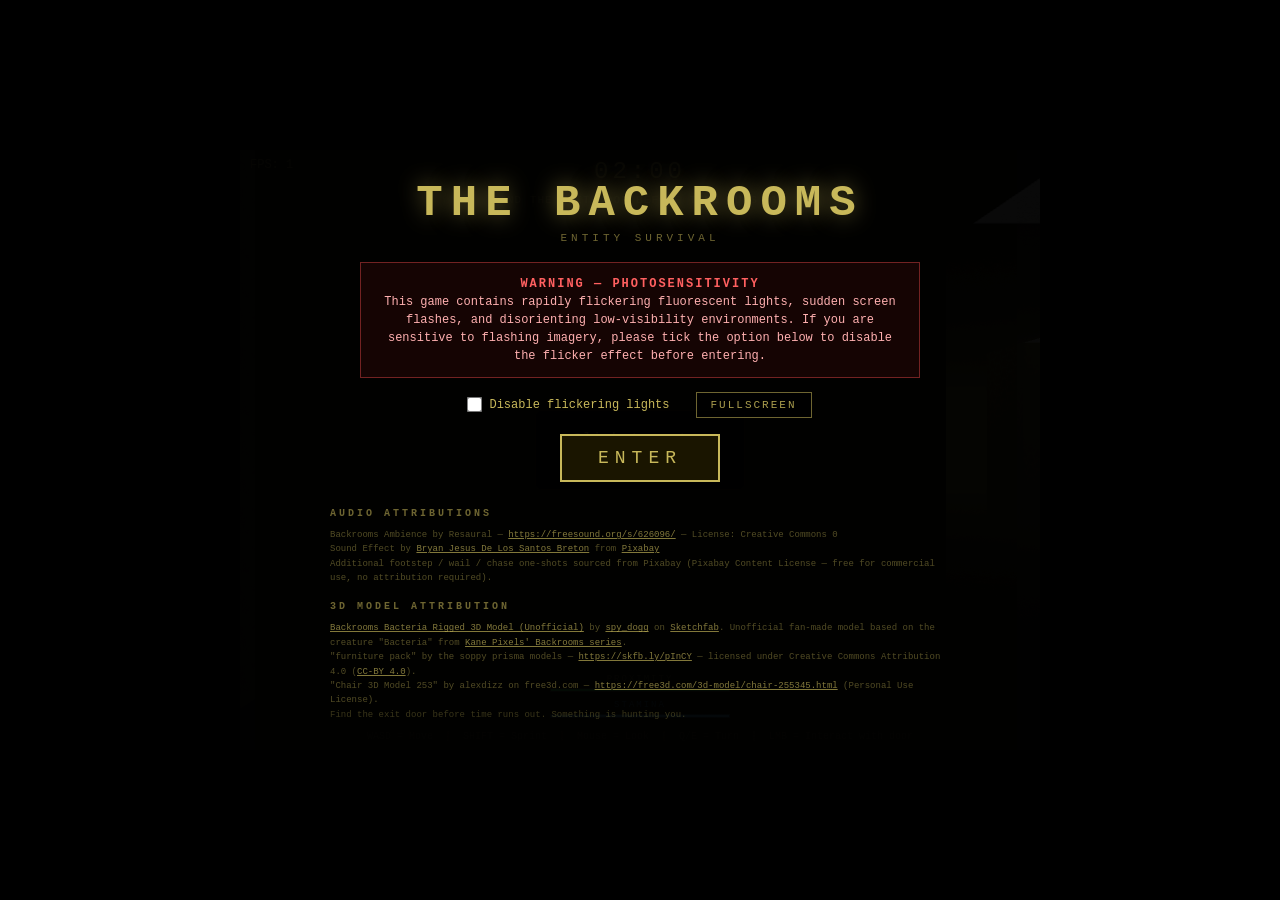
==== asgn3/index.html @ 8bb1662b "v1" ====
<!DOCTYPE html>
<html lang="en">
<head>
  <meta charset="UTF-8" />
  <meta name="viewport" content="width=device-width, initial-scale=1.0" />
  <title>The Backrooms: Entity Survival — CSE 160 Asgn 3</title>
  <style>
    * { margin: 0; padding: 0; box-sizing: border-box; }
    body {
      background: #0a0900;
      display: flex;
      justify-content: center;
      align-items: center;
      height: 100vh;
      overflow: hidden;
      font-family: 'Courier New', monospace;
    }
    #container { position: relative; }
    #webgl { display: block; cursor: crosshair; }

    /* ── HUD base ── */
    #hud {
      position: absolute; top: 0; left: 0;
      width: 100%; height: 100%;
      pointer-events: none;
      color: #c8b85a;
      user-select: none;
    }

    #fps {
      position: absolute; top: 8px; left: 10px;
      font-size: 12px; opacity: 0.55;
    }

    /* Countdown timer */
    #timer {
      position: absolute; top: 8px; left: 50%;
      transform: translateX(-50%);
      font-size: 24px; letter-spacing: 4px;
      color: #c8b85a;
      text-shadow: 0 0 12px rgba(200,184,90,0.5);
    }
    #timer.danger {
      color: #ff3030;
      text-shadow: 0 0 14px rgba(255,48,48,0.7);
      animation: timerFlicker 0.4s ease-in-out infinite alternate;
    }
    @keyframes timerFlicker {
      from { opacity: 1.0; }
      to   { opacity: 0.55; }
    }

    #objective {
      position: absolute; top: 44px; left: 50%;
      transform: translateX(-50%);
      font-size: 11px; color: rgba(200,184,90,0.45);
      letter-spacing: 1px; white-space: nowrap;
    }

    /* Crosshair */
    #crosshair {
      position: absolute; top: 50%; left: 50%;
      transform: translate(-50%, -50%);
      width: 18px; height: 18px;
    }
    #crosshair::before, #crosshair::after {
      content: ''; position: absolute;
      background: rgba(200,184,90,0.7);
    }
    #crosshair::before { width: 2px; height: 18px; left: 8px; top: 0; }
    #crosshair::after  { width: 18px; height: 2px; top: 8px; left: 0; }

    /* Proximity / "sanity" bar */
    #sanityContainer {
      position: absolute; bottom: 32px; left: 50%;
      transform: translateX(-50%);
      width: 180px; text-align: center;
    }
    #sanityLabel {
      font-size: 9px; letter-spacing: 2px;
      color: rgba(200,184,90,0.45);
      margin-bottom: 4px;
    }
    #sanityBar {
      width: 180px; height: 4px;
      background: rgba(255,255,255,0.08);
      border: 1px solid rgba(200,184,90,0.25);
    }
    #sanityFill {
      height: 100%;
      background: #4aff60;
      width: 100%;
      transition: width 0.1s, background 0.25s;
    }

    /* Sprint stamina */
    #sprintLabel {
      font-size: 9px; letter-spacing: 2px;
      color: rgba(94, 200, 255, 0.55);
      margin: 8px 0 4px;
    }
    #sprintBar {
      width: 180px; height: 4px;
      background: rgba(255,255,255,0.08);
      border: 1px solid rgba(94, 200, 255, 0.30);
    }
    #sprintFill {
      height: 100%;
      background: #5ec8ff;
      width: 100%;
      transition: width 0.05s linear, background 0.25s;
    }

    #controls {
      position: absolute; bottom: 8px; left: 50%;
      transform: translateX(-50%);
      font-size: 10px; color: rgba(200,184,90,0.28);
      white-space: nowrap;
    }

    /* Pointer-lock prompt */
    #lockMsg {
      position: absolute; top: 50%; left: 50%;
      transform: translate(-50%, -50%);
      background: rgba(0,0,0,0.85);
      padding: 20px 32px; border-radius: 6px;
      font-size: 16px; text-align: center;
      border: 1px solid rgba(200,184,90,0.22);
      color: #c8b85a;
    }
    #lockMsg small { display: block; margin-top: 6px; color: #666; font-size: 12px; }

    /* ── Full-screen overlays ── */
    .overlay {
      display: none;
      position: absolute; top: 0; left: 0;
      width: 100%; height: 100%;
      justify-content: center; align-items: center;
      flex-direction: column; text-align: center;
      pointer-events: none;
    }
    .overlay.active { display: flex; }

    /* Jumpscare red flash */
    #jumpscareOverlay { background: rgba(160, 0, 0, 0.0); transition: background 0.05s; }
    #jumpscareOverlay.flash { background: rgba(160, 0, 0, 0.88); }

    /* Lose screen */
    #loseScreen { background: rgba(0,0,0,0.93); }
    #loseScreen h1 {
      font-size: 52px; color: #cc2222; letter-spacing: 5px;
      text-shadow: 0 0 20px #cc2222;
      animation: endPulse 1.2s ease-in-out infinite alternate;
    }
    #loseScreen p { font-size: 15px; color: #777; margin-top: 14px; }

    /* Win screen */
    #winScreen { background: rgba(0,0,0,0.93); }
    #winScreen h1 {
      font-size: 52px; color: #c8b85a; letter-spacing: 5px;
      text-shadow: 0 0 20px #c8b85a;
    }
    #winScreen p { font-size: 15px; color: #999; margin-top: 14px; }

    /* pause overlay: dim screen, centred yellow text */
    #pauseScreen { background: rgba(0,0,0,0.82); }
    /* when active the pause menu must be interactive */
    #pauseScreen.active { pointer-events: auto; }
    #pauseScreen h1 {
      font-size: 56px; letter-spacing: 14px; color: #f5d83a;
      text-shadow: 0 0 18px rgba(245,216,58,0.6);
      margin: 0;
    }
    #pauseScreen p { font-size: 13px; color: #aaa; margin-top: 18px; letter-spacing: 4px; }
    .pauseMenu {
      margin-top: 24px;
      display: flex; flex-direction: column; gap: 14px;
      background: rgba(20,20,20,0.55);
      border: 1px solid rgba(245,216,58,0.35);
      padding: 22px 30px;
      min-width: 360px;
      font-family: 'Courier New', monospace;
      color: #ddd;
    }
    .pauseRow {
      display: flex; align-items: center; gap: 10px;
      font-size: 14px; letter-spacing: 2px;
    }
    .pauseRow input[type=range] { flex: 1; accent-color: #f5d83a; }
    .pauseRow #pauseVolumeVal { width: 50px; text-align: right; color: #f5d83a; }
    .pauseButtons { justify-content: space-between; }
    .pauseMenu button {
      background: #1c1c1c; color: #f5d83a;
      border: 1px solid #f5d83a; padding: 8px 16px;
      font-family: 'Courier New', monospace; font-size: 13px; letter-spacing: 3px;
      cursor: pointer;
    }
    .pauseMenu button:hover { background: #f5d83a; color: #1c1c1c; }

    /* round-reset banner across the top of the screen */
    #roundBanner {
      position: fixed; top: 14%; left: 0; right: 0;
      text-align: center; pointer-events: none;
      font-family: 'Courier New', monospace; font-size: 30px;
      letter-spacing: 7px; color: #f5d83a;
      text-shadow: 0 0 14px rgba(245,216,58,0.7);
      opacity: 0; transition: opacity 0.4s; z-index: 50;
    }
    #roundBanner.show { opacity: 1; }

    @keyframes endPulse {
      from { text-shadow: 0 0 12px #cc2222; }
      to   { text-shadow: 0 0 36px #cc2222, 0 0 70px #660000; }
    }

    /* ── Title / disclaimer screen ── */
    /* Use position: fixed so the overlay covers the whole viewport, not just
       the 800×600 canvas. Otherwise on small windows the ENTER button slides
       below the canvas and becomes unclickable. */
    #titleScreen {
      position: fixed;
      top: 0; left: 0;
      width: 100vw; height: 100vh;
      background: rgba(0, 0, 0, 0.96);
      pointer-events: auto;     /* override .overlay's pointer-events: none */
      padding: 24px;
      overflow-y: auto;
      z-index: 100;
    }
    #titleScreen h1 {
      font-size: 44px; color: #c8b85a; letter-spacing: 8px;
      text-shadow: 0 0 22px rgba(200,184,90,0.55);
      margin-bottom: 4px;
    }
    #titleScreen .tagline {
      color: rgba(200,184,90,0.55); letter-spacing: 4px;
      font-size: 11px; margin-bottom: 18px;
    }
    #titleScreen .disclaimer {
      max-width: 560px;
      background: rgba(160, 30, 30, 0.12);
      border: 1px solid rgba(255, 80, 80, 0.4);
      padding: 12px 18px;
      color: #ffb0b0;
      font-size: 12px;
      line-height: 1.5;
      margin-bottom: 14px;
    }
    #titleScreen .disclaimer strong { color: #ff6060; letter-spacing: 2px; }
    #titleScreen .opts {
      color: #c8b85a; font-size: 12px; margin-bottom: 16px;
      display: flex; align-items: center; gap: 8px;
    }
    #titleScreen .opts input { transform: scale(1.2); cursor: pointer; }
    #titleScreen .opts label  { cursor: pointer; user-select: none; }
    #startBtn {
      pointer-events: auto;
      background: #1a1500;
      color: #c8b85a;
      border: 2px solid #c8b85a;
      padding: 12px 36px;
      font: 18px 'Courier New', monospace;
      letter-spacing: 6px;
      cursor: pointer;
      transition: background 0.2s, color 0.2s;
      margin-bottom: 4px;
    }
    #startBtn:hover { background: #c8b85a; color: #0a0900; }
    #titleScreen .credits {
      margin-top: 20px;
      max-width: 620px;
      font-size: 9px;
      color: rgba(200,184,90,0.4);
      line-height: 1.6;
      text-align: left;
    }
    #titleScreen .credits h3 {
      font-size: 10px;
      color: rgba(200,184,90,0.55);
      letter-spacing: 3px;
      margin-bottom: 6px;
    }
    #titleScreen .credits a { color: rgba(200,184,90,0.65); }

    /* ── Fullscreen toggle button (lives on the title screen) ── */
    #fullscreenBtn {
      pointer-events: auto;
      background: rgba(0,0,0,0.5);
      color: rgba(200,184,90,0.85);
      border: 1px solid rgba(200,184,90,0.55);
      padding: 6px 14px;
      font: 11px 'Courier New', monospace;
      letter-spacing: 2px;
      cursor: pointer;
      margin-left: 18px;
    }
    #fullscreenBtn:hover { background: rgba(200,184,90,0.18); color: #c8b85a; }
  </style>
</head>
<body>
  <div id="container">
    <canvas id="webgl" width="800" height="600"></canvas>
    <div id="hud">
      <div id="fps">FPS: --</div>
      <div id="timer">02:00</div>
      <div id="objective">FIND THE EXIT DOOR BEFORE TIME RUNS OUT</div>
      <div id="crosshair"></div>
      <div id="sanityContainer">
        <div id="sanityLabel">PROXIMITY</div>
        <div id="sanityBar"><div id="sanityFill"></div></div>
        <div id="sprintLabel">STAMINA</div>
        <div id="sprintBar"><div id="sprintFill"></div></div>
      </div>
      <div id="controls">
        WASD&nbsp;=&nbsp;Move &nbsp;|&nbsp; SHIFT&nbsp;=&nbsp;Sprint &nbsp;|&nbsp; Mouse&nbsp;=&nbsp;Look &nbsp;|&nbsp; Q/E&nbsp;=&nbsp;Turn &nbsp;|&nbsp; LMB&nbsp;=&nbsp;Interact with door
      </div>
      <div id="lockMsg">
        Click to enter
        <small>Esc to release mouse</small>
      </div>
    </div>

    <!-- Full-screen overlays -->
    <div id="jumpscareOverlay" class="overlay"></div>
    <div id="loseScreen" class="overlay">
      <h1>IT GOT YOU</h1>
      <p>You heard it. You felt it. Then nothing.</p>
      <p style="margin-top:28px;color:#444;font-size:11px;">Refresh to try again</p>
    </div>
    <div id="winScreen" class="overlay">
      <h1>YOU ESCAPED</h1>
      <p>The door slammed behind you. You're out.</p>
      <p style="margin-top:28px;color:#555;font-size:11px;">Refresh to play again</p>
    </div>
    <div id="pauseScreen" class="overlay">
      <h1>PAUSED</h1>
      <div class="pauseMenu">
        <div class="pauseRow">
          <input type="checkbox" id="pauseFlickerCb">
          <label for="pauseFlickerCb">Disable flickering lights</label>
        </div>
        <div class="pauseRow">
          <label for="pauseVolume">Master volume</label>
          <input type="range" id="pauseVolume" min="0" max="100" value="100">
          <span id="pauseVolumeVal">100%</span>
        </div>
        <div class="pauseRow pauseButtons">
          <button id="pauseFsBtn" type="button">FULLSCREEN</button>
          <button id="pauseResumeBtn" type="button">RESUME</button>
        </div>
      </div>
      <p>Press ESC or click RESUME to continue.</p>
    </div>
    <div id="roundBanner"></div>

    <!-- Title / disclaimer (shown by default — must click ENTER to begin) -->
    <div id="titleScreen" class="overlay active">
      <h1>THE BACKROOMS</h1>
      <div class="tagline">ENTITY SURVIVAL</div>
      <div class="disclaimer">
        <strong>WARNING — PHOTOSENSITIVITY</strong><br>
        This game contains rapidly flickering fluorescent lights, sudden
        screen flashes, and disorienting low-visibility environments. If you
        are sensitive to flashing imagery, please tick the option below to
        disable the flicker effect before entering.
      </div>
      <div class="opts">
        <input type="checkbox" id="disableFlicker">
        <label for="disableFlicker">Disable flickering lights</label>
        <button id="fullscreenBtn" type="button">FULLSCREEN</button>
      </div>
      <button id="startBtn" type="button">ENTER</button>
      <div class="credits">
        <h3>AUDIO ATTRIBUTIONS</h3>
        Backrooms Ambience by Resaural — <a href="https://freesound.org/s/626096/" target="_blank" rel="noopener">https://freesound.org/s/626096/</a> — License: Creative Commons 0<br>
        Sound Effect by <a href="https://pixabay.com/users/bryansantosbreton-40689938/?utm_source=link-attribution&amp;utm_medium=referral&amp;utm_campaign=music&amp;utm_content=177771" target="_blank" rel="noopener">Bryan Jesus De Los Santos Breton</a> from <a href="https://pixabay.com//?utm_source=link-attribution&amp;utm_medium=referral&amp;utm_campaign=music&amp;utm_content=177771" target="_blank" rel="noopener">Pixabay</a><br>
        Additional footstep / wail / chase one-shots sourced from Pixabay (Pixabay Content License — free for commercial use, no attribution required).<br>
        <h3 style="margin-top:14px">3D MODEL ATTRIBUTION</h3>
        <a href="https://sketchfab.com/3d-models/backrooms-bacteria-rigged-3d-model-unofficial-6687b19f281b452f8d222d22ae3b1e9c" target="_blank" rel="noopener">Backrooms Bacteria Rigged 3D Model (Unofficial)</a>
        by <a href="https://sketchfab.com/chives1996" target="_blank" rel="noopener">spy_dogg</a>
        on <a href="https://sketchfab.com" target="_blank" rel="noopener">Sketchfab</a>.
        Unofficial fan-made model based on the creature "Bacteria" from
        <a href="https://www.youtube.com/c/KANEpixels/featured" target="_blank" rel="noopener">Kane Pixels' Backrooms series</a>.<br>
        "furniture pack" by the soppy prisma models —
        <a href="https://skfb.ly/pInCY" target="_blank" rel="noopener">https://skfb.ly/pInCY</a>
        — licensed under Creative Commons Attribution 4.0
        (<a href="http://creativecommons.org/licenses/by/4.0/" target="_blank" rel="noopener">CC-BY 4.0</a>).<br>
        "Chair 3D Model 253" by alexdizz on free3d.com —
        <a href="https://free3d.com/3d-model/chair-255345.html" target="_blank" rel="noopener">https://free3d.com/3d-model/chair-255345.html</a>
        (Personal Use License).<br>
        <span style="opacity:0.7">Find the exit door before time runs out. Something is hunting you.</span>
      </div>
    </div>
  </div>

  <!-- Libraries -->
  <script src="lib/cuon-matrix-cse160.js"></script>
  <script src="webgl-utils.js"></script>

  <!-- Game modules (load order matters) -->
  <script src="shaders.js"></script>
  <script src="cube.js"></script>
  <script src="objLoader.js"></script>
  <script src="world.js"></script>
  <script src="camera.js"></script>
  <script src="entity_model.js"></script>  <!-- baked geometry; run models/bake_entity.py to (re)generate -->
  <script src="animSystem.js"></script>
  <script src="entity.js"></script>
  <script src="main.js"></script>
</body>
</html>
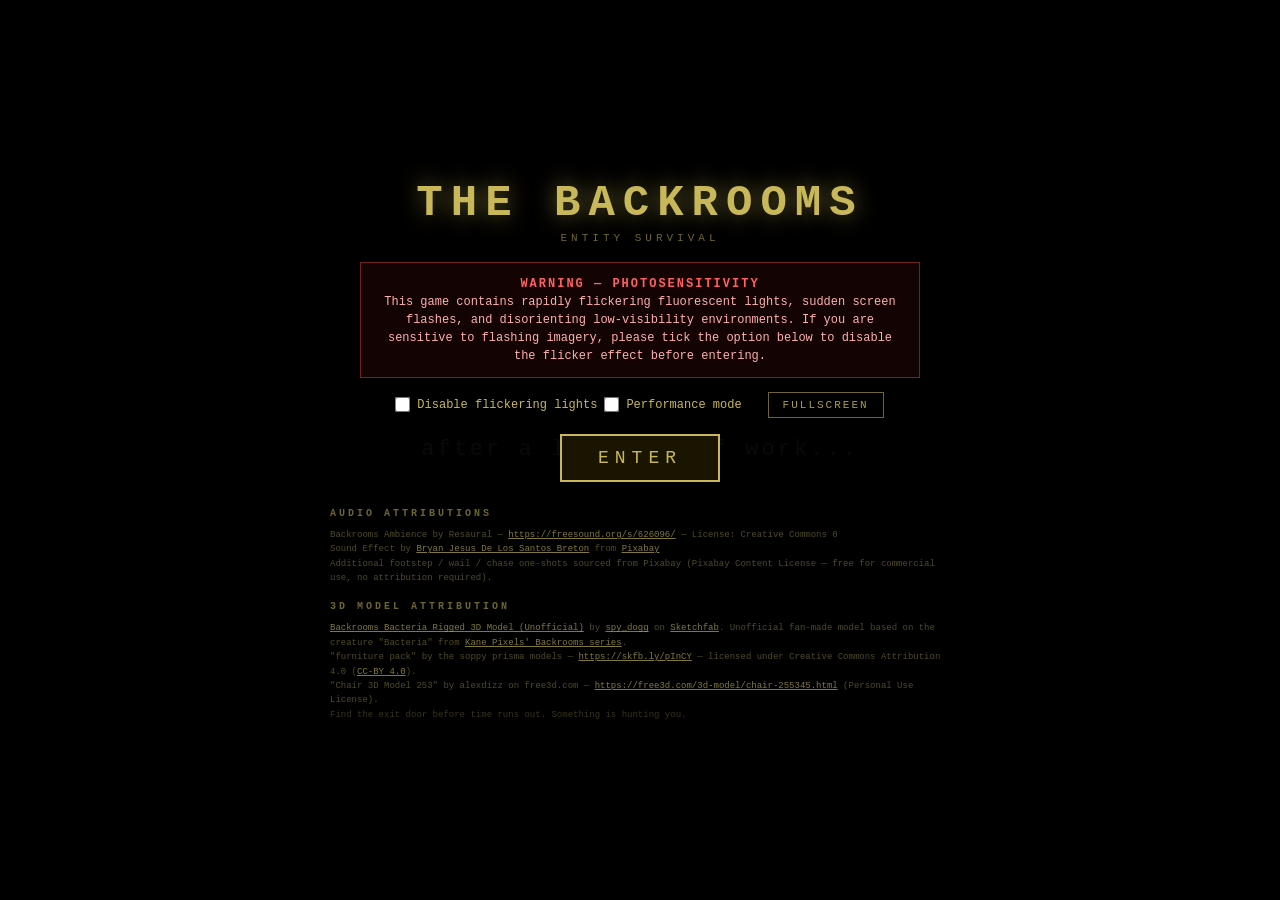
==== commit 676a9ce9: "v3" ====
--- a/asgn3/index.html
+++ b/asgn3/index.html
@@ -32,6 +32,16 @@
       font-size: 12px; opacity: 0.55;
     }
 
+    #objectiveHUD {
+      position: absolute; top: 30px; left: 10px;
+      max-width: min(360px, calc(100% - 20px));
+      font-size: 12px;
+      line-height: 1.35;
+      color: rgba(200,184,90,0.9);
+      letter-spacing: 1px;
+      text-shadow: 0 1px 3px rgba(0,0,0,0.95), 0 0 8px rgba(0,0,0,0.8), 1px 1px 0 rgba(0,0,0,0.9);
+    }
+
     /* Countdown timer */
     #timer {
       position: absolute; top: 8px; left: 50%;
@@ -249,7 +259,7 @@
     #titleScreen .disclaimer strong { color: #ff6060; letter-spacing: 2px; }
     #titleScreen .opts {
       color: #c8b85a; font-size: 12px; margin-bottom: 16px;
-      display: flex; align-items: center; gap: 8px;
+      display: flex; align-items: center; gap: 8px; flex-wrap: wrap;
     }
     #titleScreen .opts input { transform: scale(1.2); cursor: pointer; }
     #titleScreen .opts label  { cursor: pointer; user-select: none; }
@@ -296,14 +306,17 @@
     }
     #fullscreenBtn:hover { background: rgba(200,184,90,0.18); color: #c8b85a; }
   </style>
+  <link rel="stylesheet" href="style.css" />
 </head>
 <body>
   <div id="container">
     <canvas id="webgl" width="800" height="600"></canvas>
     <div id="hud">
       <div id="fps">FPS: --</div>
+      <div id="objectiveHUD">Objective: Tend to your garden</div>
+      <div id="speedrunTimer">RUN 00:00.00</div>
       <div id="timer">02:00</div>
-      <div id="objective">FIND THE EXIT DOOR BEFORE TIME RUNS OUT</div>
+      <div id="objective">HE IS ALWAYS WATCHING. FIND THE EXIT.</div>
       <div id="crosshair"></div>
       <div id="sanityContainer">
         <div id="sanityLabel">PROXIMITY</div>
@@ -312,7 +325,7 @@
         <div id="sprintBar"><div id="sprintFill"></div></div>
       </div>
       <div id="controls">
-        WASD&nbsp;=&nbsp;Move &nbsp;|&nbsp; SHIFT&nbsp;=&nbsp;Sprint &nbsp;|&nbsp; Mouse&nbsp;=&nbsp;Look &nbsp;|&nbsp; Q/E&nbsp;=&nbsp;Turn &nbsp;|&nbsp; LMB&nbsp;=&nbsp;Interact with door
+        WASD&nbsp;=&nbsp;Move &nbsp;|&nbsp; SHIFT&nbsp;=&nbsp;Sprint &nbsp;|&nbsp; Mouse&nbsp;=&nbsp;Look &nbsp;|&nbsp; LMB&nbsp;=&nbsp;Interact
       </div>
       <div id="lockMsg">
         Click to enter
@@ -330,6 +343,7 @@
     <div id="winScreen" class="overlay">
       <h1>YOU ESCAPED</h1>
       <p>The door slammed behind you. You're out.</p>
+      <p id="finalRunTime">Your time was 00:00.00.</p>
       <p style="margin-top:28px;color:#555;font-size:11px;">Refresh to play again</p>
     </div>
     <div id="pauseScreen" class="overlay">
@@ -338,6 +352,10 @@
         <div class="pauseRow">
           <input type="checkbox" id="pauseFlickerCb">
           <label for="pauseFlickerCb">Disable flickering lights</label>
+        </div>
+        <div class="pauseRow">
+          <input type="checkbox" id="pausePerformanceCb">
+          <label for="pausePerformanceCb">Performance mode</label>
         </div>
         <div class="pauseRow">
           <label for="pauseVolume">Master volume</label>
@@ -353,6 +371,42 @@
     </div>
     <div id="roundBanner"></div>
 
+    <!-- Narrative UI layer: Act 1 tutorial, VN dialogue, inventory, sign modal -->
+    <div id="fadeOverlay" class="active">
+      <div id="fadeText">after a long day of work...</div>
+    </div>
+
+    <div id="controlsToast">
+      <div class="toastTitle">CONTROLS</div>
+      <div class="toastBody">
+        <kbd>W</kbd><kbd>A</kbd><kbd>S</kbd><kbd>D</kbd> move &nbsp;|&nbsp;
+        <kbd>SHIFT</kbd> sprint &nbsp;|&nbsp;
+        mouse look &nbsp;|&nbsp; <kbd>LMB</kbd> interact
+      </div>
+    </div>
+
+    <div id="vnBox">
+      <div id="vnAuthor">ME</div>
+      <div id="vnText"></div>
+      <div id="vnContinue">CLICK / E / ENTER TO CONTINUE</div>
+    </div>
+
+    <div id="inventorySlot">
+      <div id="invIcon"></div>
+      <div id="invItemName"></div>
+      <div id="invUseCount"></div>
+    </div>
+
+    <div id="signPopup">
+      <div id="signWrapper">
+        <div id="signCard">
+          <div id="signText">GET OUT OF HERE,
+HE FOLLOWS YOU EVERYWHERE</div>
+        </div>
+        <button id="signCloseBtn" type="button">CLOSE</button>
+      </div>
+    </div>
+
     <!-- Title / disclaimer (shown by default — must click ENTER to begin) -->
     <div id="titleScreen" class="overlay active">
       <h1>THE BACKROOMS</h1>
@@ -367,6 +421,8 @@
       <div class="opts">
         <input type="checkbox" id="disableFlicker">
         <label for="disableFlicker">Disable flickering lights</label>
+        <input type="checkbox" id="performanceMode">
+        <label for="performanceMode">Performance mode</label>
         <button id="fullscreenBtn" type="button">FULLSCREEN</button>
       </div>
       <button id="startBtn" type="button">ENTER</button>
@@ -406,6 +462,7 @@
   <script src="entity_model.js"></script>  <!-- baked geometry; run models/bake_entity.py to (re)generate -->
   <script src="animSystem.js"></script>
   <script src="entity.js"></script>
+  <script src="gameState.js"></script>
   <script src="main.js"></script>
 </body>
 </html>
--- a/asgn3/style.css
+++ b/asgn3/style.css
@@ -0,0 +1,321 @@
+@font-face {
+  font-family: 'Paintdrips';
+  src: url('fonts/Paintdrips-vZaD.ttf') format('truetype');
+  font-weight: normal;
+  font-style: normal;
+}
+/* Narrative UI layer for Act 1 suburbs -> Act 2 Backrooms. */
+#fadeOverlay {
+  position: absolute;
+  inset: 0;
+  z-index: 210;
+  background: #000;
+  display: flex;
+  align-items: center;
+  justify-content: center;
+  pointer-events: none;
+  opacity: 0;
+  transition: opacity 1.4s ease;
+}
+#fadeOverlay.active { opacity: 1; }
+#fadeText {
+  max-width: 680px;
+  padding: 0 32px;
+  color: #f1e8c7;
+  font: 22px 'Courier New', monospace;
+  letter-spacing: 3px;
+  line-height: 1.6;
+  text-align: center;
+  text-shadow: 0 0 18px rgba(255, 240, 190, 0.35);
+  opacity: 0;
+  transform: translateY(14px);
+  transition: opacity 1s ease, transform 1s ease;
+}
+#fadeOverlay.active #fadeText,
+#fadeText.show {
+  opacity: 1;
+  transform: translateY(0);
+}
+
+#titleScreen { z-index: 300; }
+
+body.game-fullscreen #container {
+  position: fixed;
+  inset: 0;
+  width: 100vw;
+  height: 100vh;
+  background: #000;
+}
+
+body.game-fullscreen #webgl {
+  width: 100vw;
+  height: 100vh;
+}
+
+#controlsToast {
+  position: absolute;
+  top: 10px;
+  right: 10px;
+  z-index: 75;
+  width: min(320px, calc(100% - 20px));
+  transform: translateY(-8px);
+  opacity: 0;
+  pointer-events: none;
+  transition: transform 0.42s cubic-bezier(.2,.9,.2,1), opacity 0.35s;
+  background: rgba(16, 16, 14, 0.86);
+  border: 1px solid rgba(245, 216, 58, 0.45);
+  box-shadow: 0 12px 32px rgba(0,0,0,0.35), inset 0 0 22px rgba(245,216,58,0.05);
+  color: #f5d83a;
+  font-family: 'Courier New', monospace;
+  padding: 13px 18px;
+  text-align: left;
+}
+#controlsToast.show {
+  transform: translateY(0);
+  opacity: 1;
+}
+#controlsToast .toastTitle {
+  font-size: 11px;
+  letter-spacing: 3px;
+  opacity: .72;
+  margin-bottom: 7px;
+}
+#controlsToast .toastBody {
+  font-size: 12px;
+  letter-spacing: 1.5px;
+  line-height: 1.55;
+  color: #fff1a6;
+}
+#controlsToast kbd {
+  display: inline-block;
+  min-width: 22px;
+  padding: 2px 6px;
+  margin: 0 2px;
+  border: 1px solid rgba(255,255,255,.28);
+  border-bottom-color: rgba(0,0,0,.65);
+  background: rgba(255,255,255,.08);
+  color: #fff8d8;
+  font: 11px 'Courier New', monospace;
+}
+
+#vnBox {
+  position: absolute;
+  left: 50%;
+  bottom: 22px;
+  z-index: 120;
+  width: min(760px, calc(100% - 42px));
+  min-height: 118px;
+  transform: translate(-50%, 140%);
+  opacity: 0;
+  pointer-events: none;
+  transition: transform 0.34s ease, opacity 0.24s ease;
+  background: linear-gradient(180deg, rgba(24,24,20,.96), rgba(5,5,5,.94));
+  border: 2px solid rgba(255, 235, 140, .55);
+  box-shadow: 0 18px 40px rgba(0,0,0,.55), inset 0 0 30px rgba(255,230,120,.05);
+  color: #f7edc8;
+  font-family: 'Courier New', monospace;
+  text-align: left;
+  padding: 20px 24px 24px;
+}
+#vnBox.show {
+  transform: translate(-50%, 0);
+  opacity: 1;
+  pointer-events: auto;
+}
+#vnAuthor {
+  position: absolute;
+  top: -18px;
+  left: 18px;
+  background: #15130b;
+  border: 1px solid rgba(255, 235, 140, .5);
+  color: #f5d83a;
+  padding: 5px 15px;
+  font-size: 12px;
+  letter-spacing: 3px;
+}
+#vnText {
+  font-size: 17px;
+  line-height: 1.55;
+  letter-spacing: 1px;
+}
+#vnContinue {
+  position: absolute;
+  right: 18px;
+  bottom: 8px;
+  color: rgba(245,216,58,.78);
+  font-size: 11px;
+  letter-spacing: 2px;
+  animation: vnPulse .9s ease-in-out infinite alternate;
+}
+@keyframes vnPulse { from { opacity: .35; } to { opacity: 1; } }
+
+#inventorySlot {
+  position: absolute;
+  right: 20px;
+  bottom: 22px;
+  z-index: 82;
+  width: 116px;
+  height: 116px;
+  display: none;
+  align-items: center;
+  justify-content: center;
+  flex-direction: column;
+  pointer-events: none;
+  background: rgba(0,0,0,.68);
+  border: 2px solid rgba(245,216,58,.62);
+  box-shadow: 0 0 22px rgba(245,216,58,.14), inset 0 0 18px rgba(255,255,255,.05);
+  color: #f5d83a;
+  font-family: 'Courier New', monospace;
+}
+#inventorySlot.show { display: flex; }
+#invIcon {
+  width: 44px;
+  height: 44px;
+  margin-bottom: 9px;
+  border-radius: 6px;
+  background: linear-gradient(135deg, #8a5a28, #4c2f15);
+  border: 1px solid rgba(255,255,255,.28);
+}
+#inventorySlot.soil #invIcon { background: linear-gradient(135deg, #9b6734, #503018); }
+#inventorySlot.can #invIcon { background: linear-gradient(135deg, #b8ccd2, #406273 48%, #6fb0c8); }
+#inventorySlot.hedge #invIcon { background: linear-gradient(135deg, #4d8f32, #1d4c20 52%, #72ba42); }
+#invItemName {
+  max-width: 100px;
+  font-size: 10px;
+  letter-spacing: 1.5px;
+  text-align: center;
+  color: #fff0a0;
+}
+#invUseCount {
+  margin-top: 4px;
+  font-size: 12px;
+  color: #f5d83a;
+}
+
+#signPopup {
+  position: absolute;
+  inset: 0;
+  z-index: 1000;
+  display: none;
+  align-items: center;
+  justify-content: center;
+  pointer-events: auto;
+  cursor: default;
+  background: rgba(0,0,0,.72);
+}
+#signPopup.show { display: flex; }
+#signWrapper {
+  display: flex;
+  flex-direction: column;
+  align-items: center;
+  width: min(650px, calc(100% - 60px));
+}
+#signCard {
+  box-sizing: border-box;
+  width: 100%;
+  min-height: 300px;
+  padding: 30px 38px;
+  background: #e4d9b6;
+  color: #22180c;
+  border: 8px solid #4a2c13;
+  box-shadow: 0 24px 80px rgba(0,0,0,.75), inset 0 0 38px rgba(62,37,14,.25);
+  display: flex;
+  align-items: center;
+  justify-content: center;
+  text-align: center;
+}
+#signText {
+  font-family: 'Paintdrips', 'Courier New', monospace;
+  width: 100%;
+  font-size: 42px;
+  line-height: 1.22;
+  letter-spacing: 0;
+  color: #240d08;
+  text-shadow: 1px 1px 0 rgba(120,0,0,.2);
+  white-space: pre-line;
+  text-align: center;
+}
+#signCloseBtn {
+  margin-top: 20px;
+  background: #251407;
+  color: #f3e4b6;
+  border: 2px solid #4a2c13;
+  padding: 10px 28px;
+  font: 18px 'Paintdrips', 'Courier New', monospace;
+  letter-spacing: 0;
+  pointer-events: auto;
+  cursor: pointer;
+}
+#signCloseBtn:hover { background: #4a2c13; }
+
+#speedrunTimer {
+  position: absolute;
+  top: 54px;
+  left: 10px;
+  display: none;
+  font-size: 12px;
+  line-height: 1.3;
+  color: rgba(245,216,58,0.92);
+  text-shadow: 0 1px 3px rgba(0,0,0,0.95), 0 0 8px rgba(0,0,0,0.75);
+}
+#speedrunTimer.show { display: block; }
+
+#roundBanner {
+  position: fixed;
+  inset: 0;
+  z-index: 150;
+  display: flex;
+  align-items: center;
+  justify-content: center;
+  padding: 28px;
+  pointer-events: none;
+  opacity: 0;
+  visibility: hidden;
+  background: rgba(0,0,0,0);
+  color: #f5d83a;
+  font: 34px 'Courier New', monospace;
+  letter-spacing: 0;
+  text-align: center;
+  text-shadow: 0 0 14px rgba(245,216,58,0.85), 0 0 34px rgba(120,0,0,0.75);
+  transition: opacity 0.2s ease, visibility 0s linear 0.2s;
+}
+#roundBanner.show {
+  opacity: 1;
+  visibility: visible;
+  transition: opacity 0.08s ease;
+  animation: roundBannerDarkFlicker 1.8s ease-out forwards;
+}
+
+@keyframes roundBannerDarkFlicker {
+  0%   { background: rgba(0,0,0,0.00); color: rgba(245,216,58,0.00); }
+  8%   { background: rgba(0,0,0,0.72); color: rgba(245,216,58,1.00); }
+  14%  { background: rgba(0,0,0,0.28); color: rgba(245,216,58,0.42); }
+  22%  { background: rgba(0,0,0,0.84); color: rgba(245,216,58,1.00); }
+  34%  { background: rgba(0,0,0,0.52); color: rgba(245,216,58,0.78); }
+  48%  { background: rgba(0,0,0,0.68); color: rgba(245,216,58,1.00); }
+  72%  { background: rgba(0,0,0,0.48); color: rgba(245,216,58,0.72); }
+  100% { background: rgba(0,0,0,0.00); color: rgba(245,216,58,0.00); }
+}
+
+body.level-suburbs #timer,
+body.level-suburbs #objective,
+body.level-suburbs #sanityContainer,
+body.level-suburbs #controls {
+  display: none;
+}
+body.level-backrooms #inventorySlot,
+body.level-backrooms #controlsToast,
+body.level-backrooms #vnBox.suburbsOnly {
+  display: none !important;
+}
+body.level-backrooms #timer,
+body.level-backrooms #objective,
+body.level-backrooms #sanityContainer {
+  display: block;
+}
+body.level-backrooms.level-backrooms-trapped #timer,
+body.level-backrooms.level-backrooms-trapped #objective,
+body.level-backrooms.level-backrooms-trapped #sanityContainer,
+body.level-backrooms.level-backrooms-trapped #controls {
+  display: none;
+}
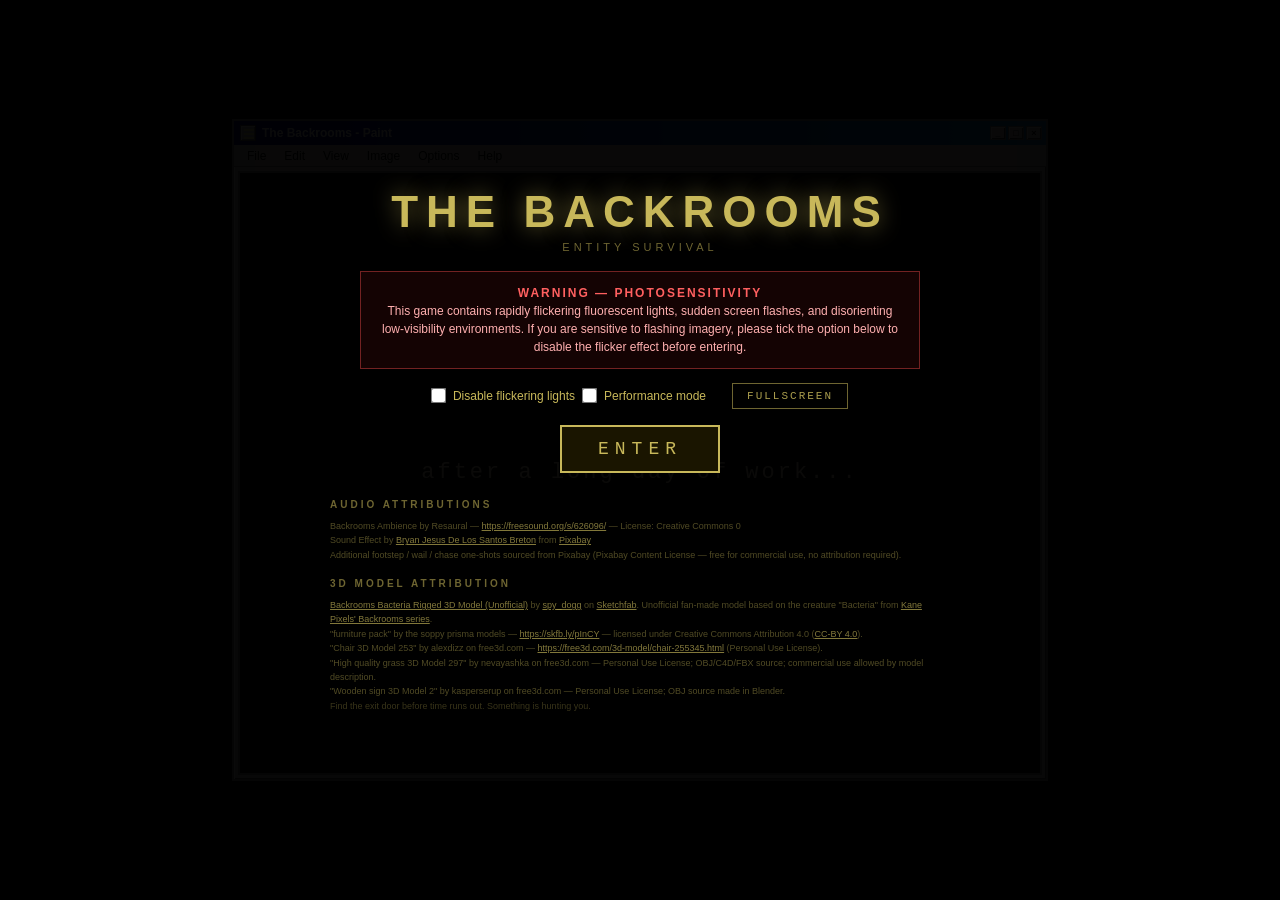
==== commit da41e319: "v5" ====
--- a/asgn3/index.html
+++ b/asgn3/index.html
@@ -15,7 +15,89 @@
       overflow: hidden;
       font-family: 'Courier New', monospace;
     }
-    #container { position: relative; }
+    #container {
+      position: relative;
+      background: #d4d0c8;
+      border: 2px solid #808080;
+      box-shadow: inset 1px 1px 0 #ffffff, inset -1px -1px 0 #404040, 4px 4px 0 #000000;
+      font-family: Tahoma, "MS Sans Serif", sans-serif;
+      color: #000;
+    }
+    .win95-titlebar {
+      height: 24px;
+      display: flex;
+      align-items: center;
+      justify-content: space-between;
+      padding: 3px 4px 3px 6px;
+      background: linear-gradient(to right, #000080, #1084d0);
+      color: #ffffff;
+      font: 700 12px Tahoma, "MS Sans Serif", sans-serif;
+      user-select: none;
+    }
+    .win95-title-left {
+      display: flex;
+      align-items: center;
+      gap: 6px;
+      min-width: 0;
+    }
+    .win95-icon {
+      width: 16px;
+      height: 16px;
+      border: 1px solid #404040;
+      background:
+        linear-gradient(#fffb9b 0 0) 3px 3px / 10px 2px no-repeat,
+        linear-gradient(#fffb9b 0 0) 3px 7px / 10px 2px no-repeat,
+        linear-gradient(#fffb9b 0 0) 3px 11px / 10px 2px no-repeat,
+        #d4d0c8;
+      box-shadow: inset 1px 1px 0 #ffffff, inset -1px -1px 0 #808080;
+      flex: 0 0 auto;
+    }
+    .win95-title-buttons {
+      display: flex;
+      gap: 2px;
+    }
+    .win95-title-button {
+      width: 16px;
+      height: 14px;
+      display: flex;
+      align-items: center;
+      justify-content: center;
+      padding: 0;
+      border: 1px solid #808080;
+      background: #d4d0c8;
+      color: #000;
+      box-shadow: inset 1px 1px 0 #ffffff, inset -1px -1px 0 #404040;
+      font: 700 9px Tahoma, "MS Sans Serif", sans-serif;
+      line-height: 1;
+    }
+    .win95-menubar {
+      display: flex;
+      gap: 2px;
+      height: 22px;
+      align-items: center;
+      padding: 2px 5px;
+      border-bottom: 1px solid #808080;
+      background: #d4d0c8;
+      font: 12px Tahoma, "MS Sans Serif", sans-serif;
+    }
+    .win95-menu-item {
+      padding: 2px 8px;
+    }
+    .win95-menu-item:hover {
+      background: #000080;
+      color: #fff;
+    }
+    #gameViewport {
+      box-sizing: content-box;
+      position: relative;
+      width: 800px;
+      height: 600px;
+      margin: 4px;
+      overflow: hidden;
+      background: #000;
+      border: 2px solid #808080;
+      box-shadow: inset 1px 1px 0 #404040, inset -1px -1px 0 #ffffff;
+    }
     #webgl { display: block; cursor: crosshair; }
 
     /* ── HUD base ── */
@@ -100,7 +182,7 @@
       height: 100%;
       background: #4aff60;
       width: 100%;
-      transition: width 0.1s, background 0.25s;
+      transition: background 0.25s;
     }
 
     /* Sprint stamina */
@@ -118,7 +200,7 @@
       height: 100%;
       background: #5ec8ff;
       width: 100%;
-      transition: width 0.05s linear, background 0.25s;
+      transition: background 0.25s;
     }
 
     #controls {
@@ -310,8 +392,28 @@
 </head>
 <body>
   <div id="container">
-    <canvas id="webgl" width="800" height="600"></canvas>
-    <div id="hud">
+    <div class="win95-titlebar" aria-hidden="true">
+      <div class="win95-title-left">
+        <span class="win95-icon"></span>
+        <span>The Backrooms - Paint</span>
+      </div>
+      <div class="win95-title-buttons">
+        <span class="win95-title-button">_</span>
+        <span class="win95-title-button">&#9633;</span>
+        <span class="win95-title-button">&#215;</span>
+      </div>
+    </div>
+    <div class="win95-menubar" aria-hidden="true">
+      <span class="win95-menu-item">File</span>
+      <span class="win95-menu-item">Edit</span>
+      <span class="win95-menu-item">View</span>
+      <span class="win95-menu-item">Image</span>
+      <span class="win95-menu-item">Options</span>
+      <span class="win95-menu-item">Help</span>
+    </div>
+    <div id="gameViewport">
+      <canvas id="webgl" width="800" height="600"></canvas>
+      <div id="hud">
       <div id="fps">FPS: --</div>
       <div id="objectiveHUD">Objective: Tend to your garden</div>
       <div id="speedrunTimer">RUN 00:00.00</div>
@@ -331,22 +433,22 @@
         Click to enter
         <small>Esc to release mouse</small>
       </div>
-    </div>
+      </div>
 
     <!-- Full-screen overlays -->
-    <div id="jumpscareOverlay" class="overlay"></div>
-    <div id="loseScreen" class="overlay">
+      <div id="jumpscareOverlay" class="overlay"></div>
+      <div id="loseScreen" class="overlay">
       <h1>IT GOT YOU</h1>
       <p>You heard it. You felt it. Then nothing.</p>
       <p style="margin-top:28px;color:#444;font-size:11px;">Refresh to try again</p>
-    </div>
-    <div id="winScreen" class="overlay">
+      </div>
+      <div id="winScreen" class="overlay">
       <h1>YOU ESCAPED</h1>
       <p>The door slammed behind you. You're out.</p>
       <p id="finalRunTime">Your time was 00:00.00.</p>
       <p style="margin-top:28px;color:#555;font-size:11px;">Refresh to play again</p>
-    </div>
-    <div id="pauseScreen" class="overlay">
+      </div>
+      <div id="pauseScreen" class="overlay">
       <h1>PAUSED</h1>
       <div class="pauseMenu">
         <div class="pauseRow">
@@ -368,42 +470,43 @@
         </div>
       </div>
       <p>Press ESC or click RESUME to continue.</p>
-    </div>
-    <div id="roundBanner"></div>
+      </div>
+      <div id="roundBanner"></div>
 
     <!-- Narrative UI layer: Act 1 tutorial, VN dialogue, inventory, sign modal -->
-    <div id="fadeOverlay" class="active">
+      <div id="fadeOverlay" class="active">
       <div id="fadeText">after a long day of work...</div>
-    </div>
-
-    <div id="controlsToast">
+      </div>
+
+      <div id="controlsToast">
       <div class="toastTitle">CONTROLS</div>
       <div class="toastBody">
         <kbd>W</kbd><kbd>A</kbd><kbd>S</kbd><kbd>D</kbd> move &nbsp;|&nbsp;
         <kbd>SHIFT</kbd> sprint &nbsp;|&nbsp;
         mouse look &nbsp;|&nbsp; <kbd>LMB</kbd> interact
       </div>
-    </div>
-
-    <div id="vnBox">
+      </div>
+
+      <div id="vnBox">
       <div id="vnAuthor">ME</div>
       <div id="vnText"></div>
       <div id="vnContinue">CLICK / E / ENTER TO CONTINUE</div>
-    </div>
-
-    <div id="inventorySlot">
+      </div>
+
+      <div id="inventorySlot">
       <div id="invIcon"></div>
       <div id="invItemName"></div>
       <div id="invUseCount"></div>
-    </div>
-
-    <div id="signPopup">
+      </div>
+
+      <div id="signPopup">
       <div id="signWrapper">
         <div id="signCard">
           <div id="signText">GET OUT OF HERE,
 HE FOLLOWS YOU EVERYWHERE</div>
         </div>
         <button id="signCloseBtn" type="button">CLOSE</button>
+      </div>
       </div>
     </div>
 
@@ -444,6 +547,8 @@
         "Chair 3D Model 253" by alexdizz on free3d.com —
         <a href="https://free3d.com/3d-model/chair-255345.html" target="_blank" rel="noopener">https://free3d.com/3d-model/chair-255345.html</a>
         (Personal Use License).<br>
+        "High quality grass 3D Model 297" by nevayashka on free3d.com — Personal Use License; OBJ/C4D/FBX source; commercial use allowed by model description.<br>
+        "Wooden sign 3D Model 2" by kasperserup on free3d.com — Personal Use License; OBJ source made in Blender.<br>
         <span style="opacity:0.7">Find the exit door before time runs out. Something is hunting you.</span>
       </div>
     </div>
--- a/asgn3/style.css
+++ b/asgn3/style.css
@@ -45,6 +45,21 @@
   width: 100vw;
   height: 100vh;
   background: #000;
+  border: 0;
+  box-shadow: none;
+}
+
+body.game-fullscreen .win95-titlebar,
+body.game-fullscreen .win95-menubar {
+  display: none;
+}
+
+body.game-fullscreen #gameViewport {
+  width: 100vw;
+  height: 100vh;
+  margin: 0;
+  border: 0;
+  box-shadow: none;
 }
 
 body.game-fullscreen #webgl {
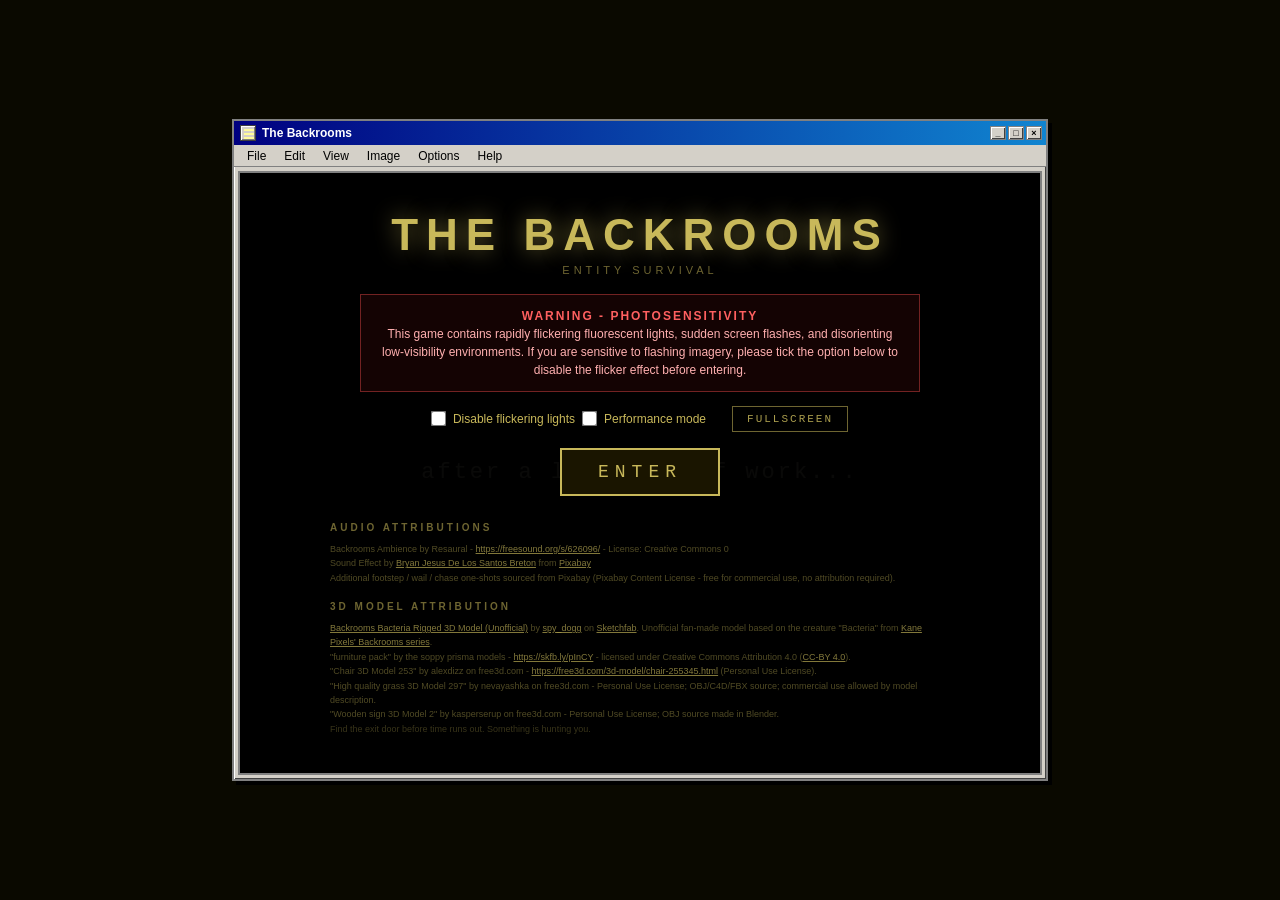
==== commit e2042c87: "v6" ====
--- a/asgn3/index.html
+++ b/asgn3/index.html
@@ -3,7 +3,7 @@
 <head>
   <meta charset="UTF-8" />
   <meta name="viewport" content="width=device-width, initial-scale=1.0" />
-  <title>The Backrooms: Entity Survival — CSE 160 Asgn 3</title>
+  <title>The Backrooms: Entity Survival - CSE 160 Asgn 3</title>
   <style>
     * { margin: 0; padding: 0; box-sizing: border-box; }
     body {
@@ -100,7 +100,6 @@
     }
     #webgl { display: block; cursor: crosshair; }
 
-    /* ── HUD base ── */
     #hud {
       position: absolute; top: 0; left: 0;
       width: 100%; height: 100%;
@@ -124,7 +123,6 @@
       text-shadow: 0 1px 3px rgba(0,0,0,0.95), 0 0 8px rgba(0,0,0,0.8), 1px 1px 0 rgba(0,0,0,0.9);
     }
 
-    /* Countdown timer */
     #timer {
       position: absolute; top: 8px; left: 50%;
       transform: translateX(-50%);
@@ -149,7 +147,6 @@
       letter-spacing: 1px; white-space: nowrap;
     }
 
-    /* Crosshair */
     #crosshair {
       position: absolute; top: 50%; left: 50%;
       transform: translate(-50%, -50%);
@@ -162,7 +159,6 @@
     #crosshair::before { width: 2px; height: 18px; left: 8px; top: 0; }
     #crosshair::after  { width: 18px; height: 2px; top: 8px; left: 0; }
 
-    /* Proximity / "sanity" bar */
     #sanityContainer {
       position: absolute; bottom: 32px; left: 50%;
       transform: translateX(-50%);
@@ -185,7 +181,6 @@
       transition: background 0.25s;
     }
 
-    /* Sprint stamina */
     #sprintLabel {
       font-size: 9px; letter-spacing: 2px;
       color: rgba(94, 200, 255, 0.55);
@@ -210,7 +205,6 @@
       white-space: nowrap;
     }
 
-    /* Pointer-lock prompt */
     #lockMsg {
       position: absolute; top: 50%; left: 50%;
       transform: translate(-50%, -50%);
@@ -222,7 +216,6 @@
     }
     #lockMsg small { display: block; margin-top: 6px; color: #666; font-size: 12px; }
 
-    /* ── Full-screen overlays ── */
     .overlay {
       display: none;
       position: absolute; top: 0; left: 0;
@@ -233,11 +226,9 @@
     }
     .overlay.active { display: flex; }
 
-    /* Jumpscare red flash */
     #jumpscareOverlay { background: rgba(160, 0, 0, 0.0); transition: background 0.05s; }
     #jumpscareOverlay.flash { background: rgba(160, 0, 0, 0.88); }
 
-    /* Lose screen */
     #loseScreen { background: rgba(0,0,0,0.93); }
     #loseScreen h1 {
       font-size: 52px; color: #cc2222; letter-spacing: 5px;
@@ -246,7 +237,6 @@
     }
     #loseScreen p { font-size: 15px; color: #777; margin-top: 14px; }
 
-    /* Win screen */
     #winScreen { background: rgba(0,0,0,0.93); }
     #winScreen h1 {
       font-size: 52px; color: #c8b85a; letter-spacing: 5px;
@@ -254,9 +244,8 @@
     }
     #winScreen p { font-size: 15px; color: #999; margin-top: 14px; }
 
-    /* pause overlay: dim screen, centred yellow text */
     #pauseScreen { background: rgba(0,0,0,0.82); }
-    /* when active the pause menu must be interactive */
+
     #pauseScreen.active { pointer-events: auto; }
     #pauseScreen h1 {
       font-size: 56px; letter-spacing: 14px; color: #f5d83a;
@@ -289,9 +278,8 @@
     }
     .pauseMenu button:hover { background: #f5d83a; color: #1c1c1c; }
 
-    /* round-reset banner across the top of the screen */
     #roundBanner {
-      position: fixed; top: 14%; left: 0; right: 0;
+      position: absolute; top: 14%; left: 0; right: 0;
       text-align: center; pointer-events: none;
       font-family: 'Courier New', monospace; font-size: 30px;
       letter-spacing: 7px; color: #f5d83a;
@@ -305,16 +293,12 @@
       to   { text-shadow: 0 0 36px #cc2222, 0 0 70px #660000; }
     }
 
-    /* ── Title / disclaimer screen ── */
-    /* Use position: fixed so the overlay covers the whole viewport, not just
-       the 800×600 canvas. Otherwise on small windows the ENTER button slides
-       below the canvas and becomes unclickable. */
     #titleScreen {
-      position: fixed;
+      position: absolute;
       top: 0; left: 0;
-      width: 100vw; height: 100vh;
+      width: 100%; height: 100%;
       background: rgba(0, 0, 0, 0.96);
-      pointer-events: auto;     /* override .overlay's pointer-events: none */
+      pointer-events: auto;
       padding: 24px;
       overflow-y: auto;
       z-index: 100;
@@ -374,7 +358,6 @@
     }
     #titleScreen .credits a { color: rgba(200,184,90,0.65); }
 
-    /* ── Fullscreen toggle button (lives on the title screen) ── */
     #fullscreenBtn {
       pointer-events: auto;
       background: rgba(0,0,0,0.5);
@@ -395,7 +378,7 @@
     <div class="win95-titlebar" aria-hidden="true">
       <div class="win95-title-left">
         <span class="win95-icon"></span>
-        <span>The Backrooms - Paint</span>
+        <span>The Backrooms</span>
       </div>
       <div class="win95-title-buttons">
         <span class="win95-title-button">_</span>
@@ -435,7 +418,6 @@
       </div>
       </div>
 
-    <!-- Full-screen overlays -->
       <div id="jumpscareOverlay" class="overlay"></div>
       <div id="loseScreen" class="overlay">
       <h1>IT GOT YOU</h1>
@@ -473,7 +455,6 @@
       </div>
       <div id="roundBanner"></div>
 
-    <!-- Narrative UI layer: Act 1 tutorial, VN dialogue, inventory, sign modal -->
       <div id="fadeOverlay" class="active">
       <div id="fadeText">after a long day of work...</div>
       </div>
@@ -508,14 +489,11 @@
         <button id="signCloseBtn" type="button">CLOSE</button>
       </div>
       </div>
-    </div>
-
-    <!-- Title / disclaimer (shown by default — must click ENTER to begin) -->
-    <div id="titleScreen" class="overlay active">
+      <div id="titleScreen" class="overlay active">
       <h1>THE BACKROOMS</h1>
       <div class="tagline">ENTITY SURVIVAL</div>
       <div class="disclaimer">
-        <strong>WARNING — PHOTOSENSITIVITY</strong><br>
+        <strong>WARNING - PHOTOSENSITIVITY</strong><br>
         This game contains rapidly flickering fluorescent lights, sudden
         screen flashes, and disorienting low-visibility environments. If you
         are sensitive to flashing imagery, please tick the option below to
@@ -531,40 +509,39 @@
       <button id="startBtn" type="button">ENTER</button>
       <div class="credits">
         <h3>AUDIO ATTRIBUTIONS</h3>
-        Backrooms Ambience by Resaural — <a href="https://freesound.org/s/626096/" target="_blank" rel="noopener">https://freesound.org/s/626096/</a> — License: Creative Commons 0<br>
+        Backrooms Ambience by Resaural - <a href="https://freesound.org/s/626096/" target="_blank" rel="noopener">https://freesound.org/s/626096/</a> - License: Creative Commons 0<br>
         Sound Effect by <a href="https://pixabay.com/users/bryansantosbreton-40689938/?utm_source=link-attribution&amp;utm_medium=referral&amp;utm_campaign=music&amp;utm_content=177771" target="_blank" rel="noopener">Bryan Jesus De Los Santos Breton</a> from <a href="https://pixabay.com//?utm_source=link-attribution&amp;utm_medium=referral&amp;utm_campaign=music&amp;utm_content=177771" target="_blank" rel="noopener">Pixabay</a><br>
-        Additional footstep / wail / chase one-shots sourced from Pixabay (Pixabay Content License — free for commercial use, no attribution required).<br>
+        Additional footstep / wail / chase one-shots sourced from Pixabay (Pixabay Content License - free for commercial use, no attribution required).<br>
         <h3 style="margin-top:14px">3D MODEL ATTRIBUTION</h3>
         <a href="https://sketchfab.com/3d-models/backrooms-bacteria-rigged-3d-model-unofficial-6687b19f281b452f8d222d22ae3b1e9c" target="_blank" rel="noopener">Backrooms Bacteria Rigged 3D Model (Unofficial)</a>
         by <a href="https://sketchfab.com/chives1996" target="_blank" rel="noopener">spy_dogg</a>
         on <a href="https://sketchfab.com" target="_blank" rel="noopener">Sketchfab</a>.
         Unofficial fan-made model based on the creature "Bacteria" from
         <a href="https://www.youtube.com/c/KANEpixels/featured" target="_blank" rel="noopener">Kane Pixels' Backrooms series</a>.<br>
-        "furniture pack" by the soppy prisma models —
+        "furniture pack" by the soppy prisma models -
         <a href="https://skfb.ly/pInCY" target="_blank" rel="noopener">https://skfb.ly/pInCY</a>
-        — licensed under Creative Commons Attribution 4.0
+        - licensed under Creative Commons Attribution 4.0
         (<a href="http://creativecommons.org/licenses/by/4.0/" target="_blank" rel="noopener">CC-BY 4.0</a>).<br>
-        "Chair 3D Model 253" by alexdizz on free3d.com —
+        "Chair 3D Model 253" by alexdizz on free3d.com -
         <a href="https://free3d.com/3d-model/chair-255345.html" target="_blank" rel="noopener">https://free3d.com/3d-model/chair-255345.html</a>
         (Personal Use License).<br>
-        "High quality grass 3D Model 297" by nevayashka on free3d.com — Personal Use License; OBJ/C4D/FBX source; commercial use allowed by model description.<br>
-        "Wooden sign 3D Model 2" by kasperserup on free3d.com — Personal Use License; OBJ source made in Blender.<br>
+        "High quality grass 3D Model 297" by nevayashka on free3d.com - Personal Use License; OBJ/C4D/FBX source; commercial use allowed by model description.<br>
+        "Wooden sign 3D Model 2" by kasperserup on free3d.com - Personal Use License; OBJ source made in Blender.<br>
         <span style="opacity:0.7">Find the exit door before time runs out. Something is hunting you.</span>
+      </div>
       </div>
     </div>
   </div>
 
-  <!-- Libraries -->
   <script src="lib/cuon-matrix-cse160.js"></script>
   <script src="webgl-utils.js"></script>
 
-  <!-- Game modules (load order matters) -->
   <script src="shaders.js"></script>
   <script src="cube.js"></script>
   <script src="objLoader.js"></script>
   <script src="world.js"></script>
   <script src="camera.js"></script>
-  <script src="entity_model.js"></script>  <!-- baked geometry; run models/bake_entity.py to (re)generate -->
+  <script src="entity_model.js"></script>
   <script src="animSystem.js"></script>
   <script src="entity.js"></script>
   <script src="gameState.js"></script>
--- a/asgn3/style.css
+++ b/asgn3/style.css
@@ -4,7 +4,7 @@
   font-weight: normal;
   font-style: normal;
 }
-/* Narrative UI layer for Act 1 suburbs -> Act 2 Backrooms. */
+
 #fadeOverlay {
   position: absolute;
   inset: 0;
